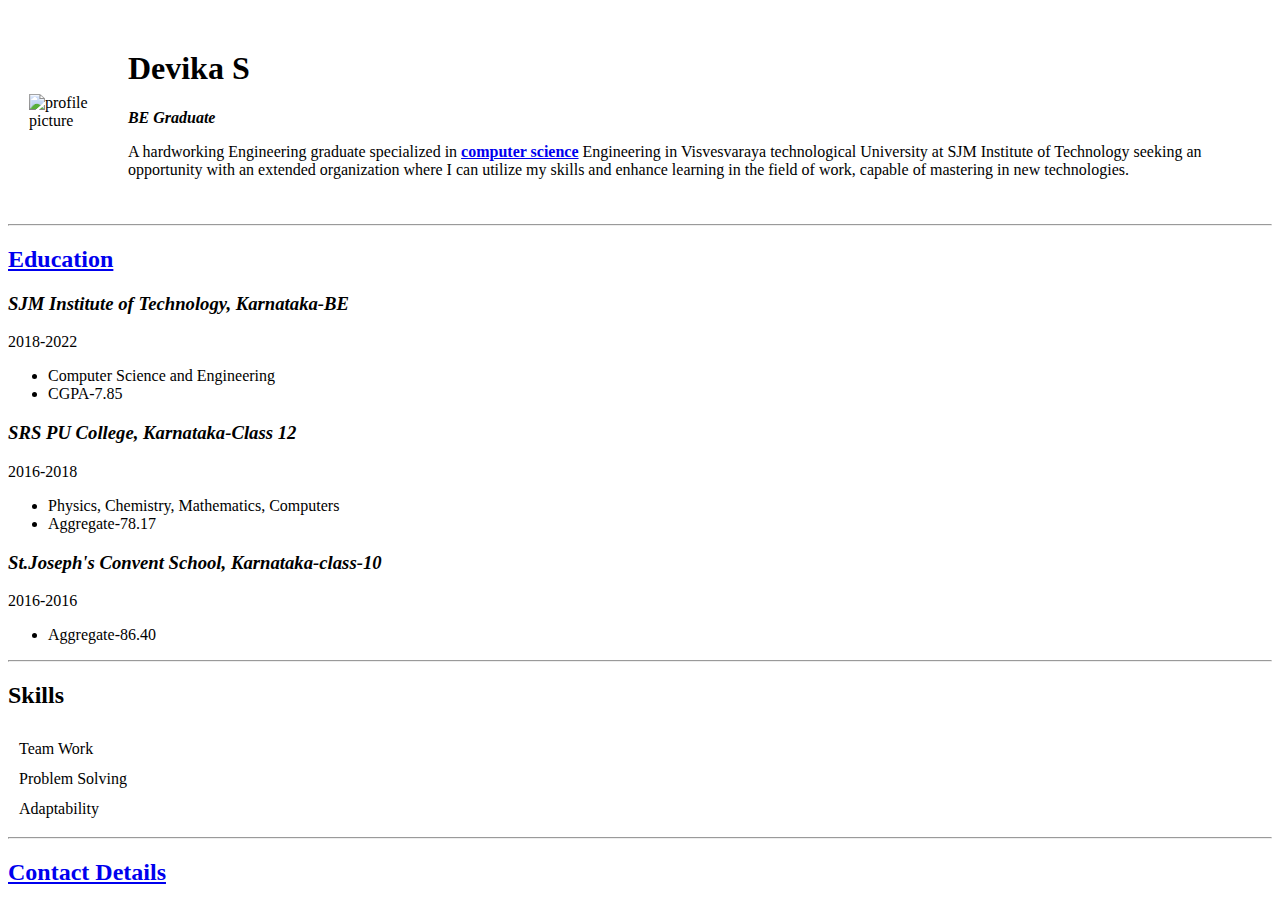
==== index.html @ e87149bd "Add initial cv website files" ====
<!DOCTYPE html>
<html>
<head>
    <meta charset="UTF-8">
    <title> Resume </title>
    <link rel="stylesheet" href="CSS/styles.css">
</head>
<body>
   <table cellspacing="20">
      <tr>
         <td> <img src="https://encrypted-tbn0.gstatic.com/images?q=tbn:ANd9GcRxMzfoOOlOSK-F7s_U2fzbPu_J_YnImdq1Eg&usqp=CAU" alt="profile picture"></td>
         <td><h1> Devika S </h1>
            <p><em><strong> BE Graduate </strong></em></p>
            <p>A hardworking Engineering graduate specialized in <strong><a href="https://en.wikipedia.org/wiki/Computer_science"> computer science</a></strong>
               Engineering in Visvesvaraya technological University at SJM Institute of
               Technology seeking an opportunity with an extended organization where
               I can utilize my skills and enhance learning in the field of work, capable of
               mastering in new technologies.</p></td>
      </tr>
   </table>

 
    <hr>
 <h2><a href="education.html"> Education</a> </h2>
 <h3><em>SJM Institute of Technology, Karnataka-BE</em></h3>
 <p>2018-2022</p>
 <ul>
    <li>Computer Science and Engineering</li>
    <li>CGPA-7.85</li>
 </ul>
 <h3><em>SRS PU College, Karnataka-Class 12</em></h3>
 <p>2016-2018</p>
 <ul>
    <li>Physics, Chemistry, Mathematics, Computers</li>
    <li>Aggregate-78.17</li>
 </ul>
 <h3><em>St.Joseph's Convent School, Karnataka-class-10</em></h3>
 <p>2016-2016</p>
 <ul>
    <li>Aggregate-86.40</li>
 </ul>
 <hr>
 <h2>Skills</h2>
 <table cellspacing="10">
   <tr>
      <td>Team Work</td>
   </tr>
   <tr>
      <td>Problem Solving</td>
   </tr>
   <tr>
      <td>Adaptability</td>
   </tr>
 </table>
 <hr>
 <h2><a href="Contact.html">Contact Details</a></h2>
</body>
</html>
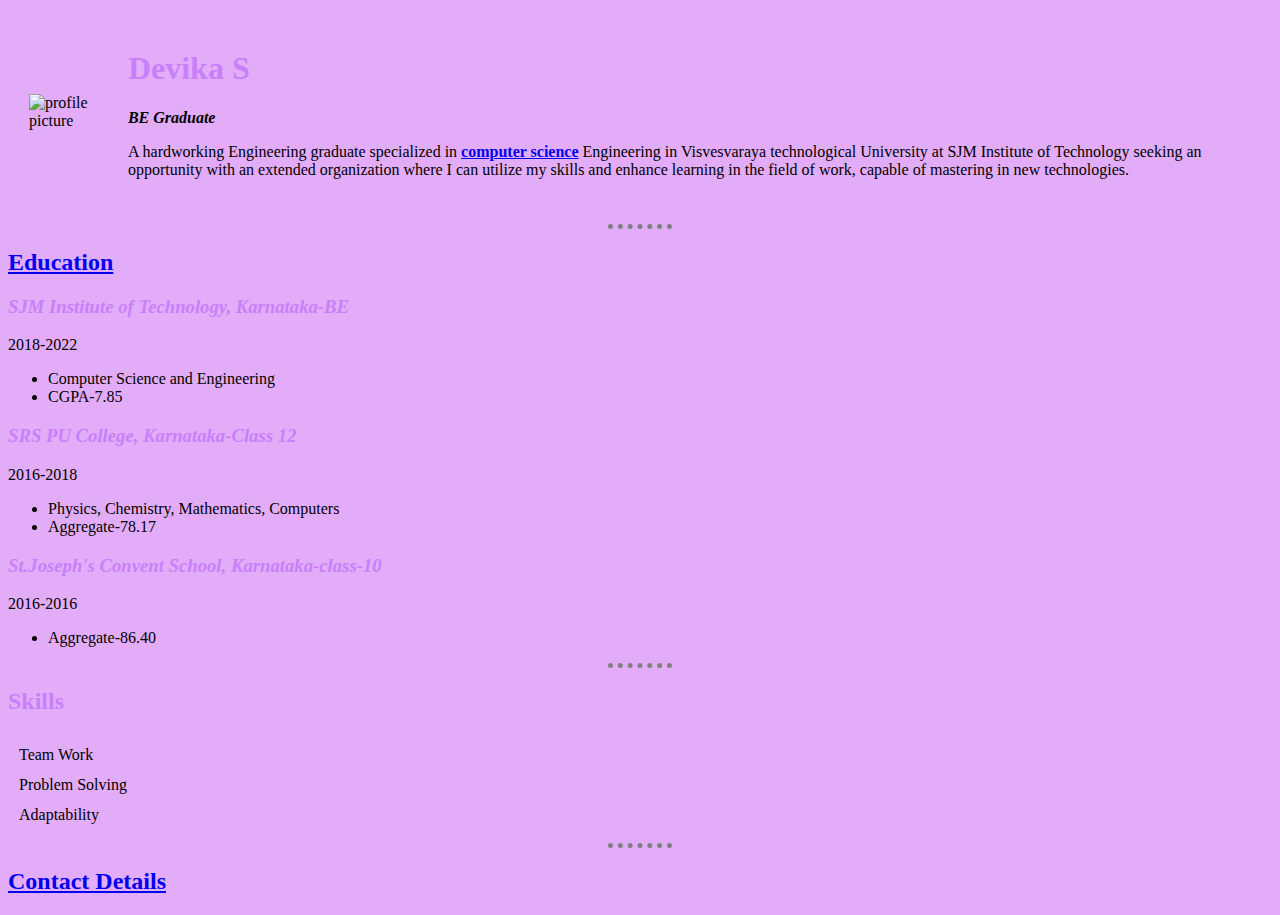
==== commit c7ba8b3f: "Update index.html" ====
--- a/index.html
+++ b/index.html
@@ -3,7 +3,7 @@
 <head>
     <meta charset="UTF-8">
     <title> Resume </title>
-    <link rel="stylesheet" href="CSS/styles.css">
+    <link rel="stylesheet" href="styles.css">
 </head>
 <body>
    <table cellspacing="20">
@@ -55,4 +55,4 @@
  <hr>
  <h2><a href="Contact.html">Contact Details</a></h2>
 </body>
-</html>+</html>
--- a/styles.css
+++ b/styles.css
@@ -0,0 +1,23 @@
+body { 
+    background-color: #E3ACF9;
+ } 
+
+ h1{
+    color: #C780FA;
+ }
+
+ h2{
+    color: #C780FA;
+ }
+
+ h3{
+    color: #C780FA;
+ }
+
+ hr {
+    border-style: none;
+    border-top-style: dotted;
+    border-color: grey;
+    border-width: 5px;
+    width: 5%;
+ }